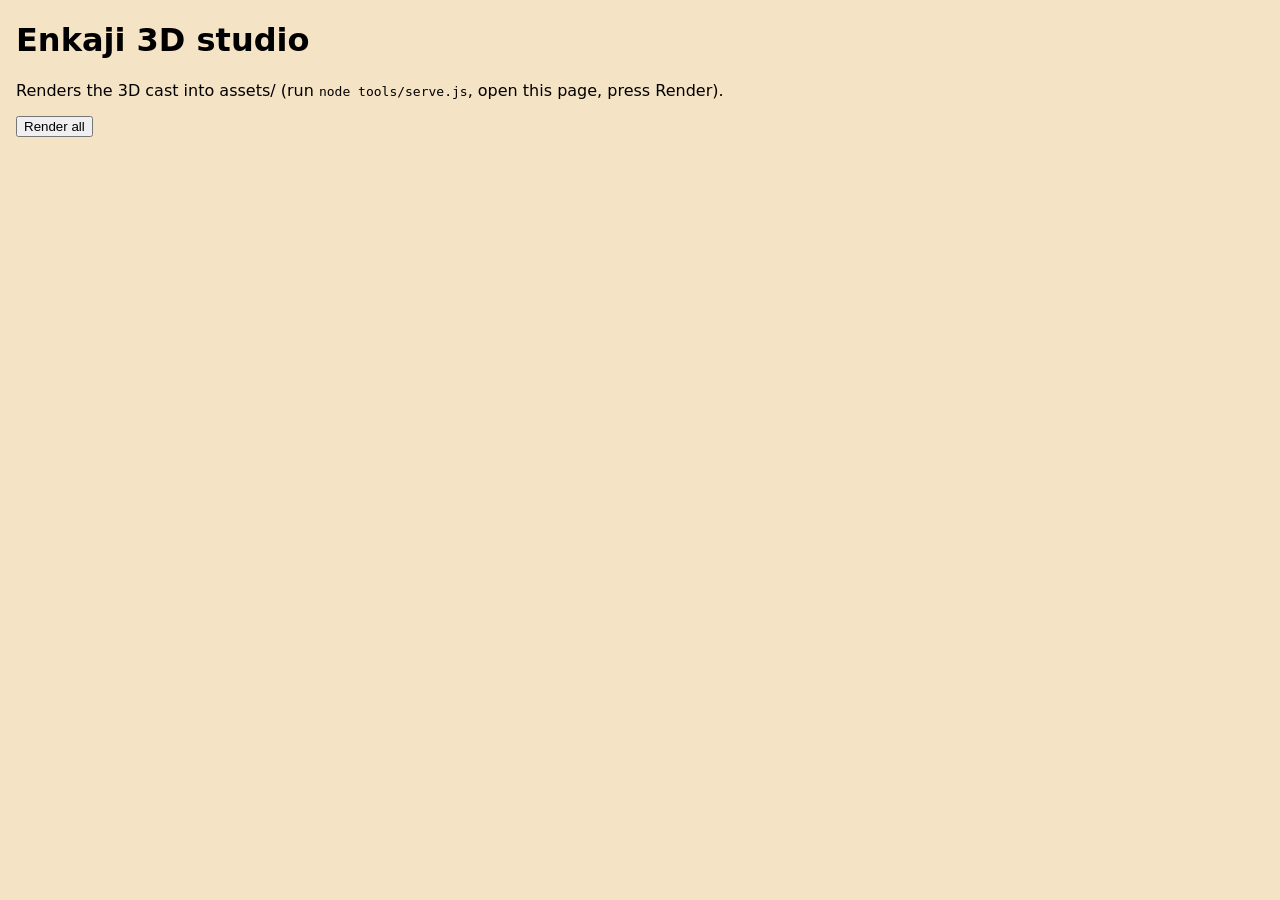
==== tools/studio3d.html @ eddcf959 "3D cast: portraits, cartoon cows, win dance and a 3D landing hero - tools/cast3d.js builds rounded, " ====
<!doctype html>
<html lang="en"><head><meta charset="utf-8"><title>Enkaji 3D studio</title>
<style>body { font-family: Inter, system-ui, sans-serif; background: #f4e3c4; margin: 16px; } img { background: #fff3; margin: 4px; vertical-align: top; max-width: 100%; } #log { white-space: pre; }</style></head>
<body><h1>Enkaji 3D studio</h1><p>Renders the 3D cast into assets/ (run <code>node tools/serve.js</code>, open this page, press Render).</p>
<button id="go">Render all</button> <span id="log"></span><div id="out"></div>
<script type="module">
import { THREE, person, rest, wave, dance, BPM, brick, BRICK_COLS, cow, hut, acacia, ball, matte } from './cast3d.js';

// The same cast as art.js CAST (kind, shuka colour, collar colours), plus a skin tone each.
const CAST = {
  girl: { kind: 'girl', wrap: '#1E88E5', collar: ['#FDD835', '#ffffff', '#E53935'] },
  boy: { kind: 'boy', wrap: '#E53935', collar: ['#1E88E5', '#ffffff'], skin: '#6e381f' },
  mama: { kind: 'woman', wrap: '#c62828', collar: ['#E53935', '#ffffff', '#1E88E5', '#FDD835'], skin: '#7f4428' },
  koko: { kind: 'elder', wrap: '#0277BD', collar: ['#ffffff', '#E53935', '#43A047', '#FDD835'] },
  ruth: { kind: 'woman', wrap: '#E53935', collar: ['#1E88E5', '#ffffff', '#FDD835'], skin: '#8a4b2c' },
  man: { kind: 'man', wrap: '#1565C0', collar: ['#E53935', '#ffffff'], skin: '#6a361e' },
  soil: { kind: 'man', wrap: '#6d4c41', collar: ['#E53935', '#ffffff'], skin: '#74401f' },
  it: { kind: 'man', wrap: '#1E88E5', collar: ['#FDD835', '#ffffff'], skin: '#5f311b' },
  health: { kind: 'woman', wrap: '#00897B', collar: ['#E53935', '#ffffff', '#43A047'], skin: '#7a4026' },
  schol: { kind: 'woman', wrap: '#0277BD', collar: ['#FB8C00', '#ffffff', '#E53935'], skin: '#6e3a22' },
  agri: { kind: 'man', wrap: '#43A047', collar: ['#E53935', '#FDD835'], skin: '#7f4428' },
};

const renderer = new THREE.WebGLRenderer({ antialias: true, alpha: true, preserveDrawingBuffer: true });
renderer.toneMapping = THREE.ACESFilmicToneMapping; renderer.toneMappingExposure = 1.08; renderer.outputColorSpace = THREE.SRGBColorSpace;
renderer.shadowMap.enabled = true; renderer.shadowMap.type = THREE.PCFSoftShadowMap; renderer.setClearColor(0x000000, 0);

function studio({ shadow = true, bg = null, wide = false } = {}) {
  const scene = new THREE.Scene(); if (bg) scene.background = bg;
  scene.add(new THREE.HemisphereLight('#fff0dc', '#b8601e', 1.15));
  const key = new THREE.DirectionalLight('#fff1e0', 2.5); key.position.set(2.5, 6, 5); key.castShadow = true;
  key.shadow.mapSize.set(2048, 2048); Object.assign(key.shadow.camera, wide ? { left: -9, right: 9, top: 7, bottom: -4, far: 40 } : { left: -2, right: 2, top: 3, bottom: -1, far: 20 }); key.shadow.mapSize.set(wide ? 4096 : 2048, wide ? 4096 : 2048); key.shadow.bias = -.0004; key.shadow.normalBias = .03; scene.add(key);
  const rim = new THREE.DirectionalLight('#cfe6ff', 2.1); rim.position.set(-3, 4, -5); scene.add(rim);
  const fill = new THREE.DirectionalLight('#ffd2a8', .7); fill.position.set(-5, 2, 3); scene.add(fill);
  if (shadow) { const sc = new THREE.Mesh(new THREE.PlaneGeometry(30, 30), new THREE.ShadowMaterial({ opacity: .28 })); sc.rotation.x = -Math.PI / 2; sc.receiveShadow = true; scene.add(sc); }
  return scene;
}
// Render at 2x and scale down for clean edges; returns a 2D canvas.
function shot(scene, camera, w, h) {
  renderer.setSize(w * 2, h * 2, false); camera.aspect = w / h; camera.updateProjectionMatrix(); renderer.render(scene, camera);
  const c = document.createElement('canvas'); c.width = w; c.height = h; const g = c.getContext('2d'); g.imageSmoothingQuality = 'high';
  g.drawImage(renderer.domElement, 0, 0, w, h); return c;
}
const log = m => document.getElementById('log').textContent = m;
async function save(name, canvas, q = .86) {
  const url = canvas.toDataURL('image/webp', q);
  const r = await fetch('/save?name=' + name, { method: 'POST', body: url }); if (!r.ok) throw new Error('save ' + name);
  const img = new Image(); img.src = url; img.title = name + ' ' + Math.round(url.length * .75 / 1024) + ' KB'; img.style.maxHeight = '180px'; document.getElementById('out').append(img);
  return Math.round(url.length * .75 / 1024);
}

// Head-and-shoulders portrait, slightly from the left, friendly head tilt.
async function portrait(key) {
  const scene = studio({ shadow: false }); const rig = person(CAST[key]); rest(rig); scene.add(rig.root);
  rig.root.rotation.y = -.25; rig.root.updateMatrixWorld(true);
  const hp = new THREE.Vector3(); rig.head.getWorldPosition(hp);
  const cam = new THREE.PerspectiveCamera(24, 1, .1, 50); cam.position.set(.35, hp.y + .15, 3.9); cam.lookAt(0, hp.y - .12, 0);
  return save('av-' + key, shot(scene, cam, 256, 256));
}
// Dance flipbook: one strip of frames, played on the site with CSS steps().
const DANCE = { frames: 48, w: 180, h: 234 };
async function danceStrip(key) {
  const scene = studio(); const rig = person(CAST[key]); scene.add(rig.root);
  const bricks = BRICK_COLS.map((c, i) => { const b = brick(c); const a = (i < 3 ? 1.75 : 4.53) + (i % 3) * .5; b.position.set(Math.sin(a) * .95, 0, Math.cos(a) * .6 - .2); b.rotation.y = a * 1.7; scene.add(b); return b; });
  const cam = new THREE.PerspectiveCamera(28, 1, .1, 50); cam.position.set(0, 1.75, 5.3); cam.lookAt(0, .95, 0);
  const strip = document.createElement('canvas'); strip.width = DANCE.w * DANCE.frames; strip.height = DANCE.h; const g = strip.getContext('2d');
  const len = 8 * 60 / BPM;
  for (let i = 0; i < DANCE.frames; i++) { dance(rig, i / DANCE.frames * len); g.drawImage(shot(scene, cam, DANCE.w, DANCE.h), i * DANCE.w, 0); }
  return save('dance-' + key, strip, .8);
}
// Cow portraits for the games, one per coat colour (same names as art.js COATS).
const COWS = { brown: ['#a0612c', '#f4efe6'], white: ['#f4efe6', '#3a2a20'], black: ['#2b1d16', '#f4efe6'], red: ['#c1592c', null], grey: ['#9e9e9e', '#f4efe6'] };
async function cowShot(name) {
  const scene = studio(); const k = cow(...COWS[name]); k.rotation.y = -.55; scene.add(k);
  const cam = new THREE.PerspectiveCamera(26, 1, .1, 50); cam.position.set(.3, 1.5, 5.2); cam.lookAt(.1, .78, 0);
  return save('cow-' + name, shot(scene, cam, 300, 260));
}
// Landing hero: golden hour in the Mara, the family playing with bricks in front of their enkaji.
async function hero() {
  const c = document.createElement('canvas'); c.width = 4; c.height = 256; const g2 = c.getContext('2d');
  const gr = g2.createLinearGradient(0, 0, 0, 256); gr.addColorStop(0, '#7fb6d6'); gr.addColorStop(.62, '#f7cf8a'); gr.addColorStop(1, '#f2b866');
  g2.fillStyle = gr; g2.fillRect(0, 0, 4, 256); const sky = new THREE.CanvasTexture(c); sky.colorSpace = THREE.SRGBColorSpace;
  const scene = studio({ shadow: false, bg: sky, wide: true }); scene.fog = new THREE.Fog('#f3d39a', 30, 95);
  const ground = new THREE.Mesh(new THREE.PlaneGeometry(120, 120), matte('#cf9f52', 1)); ground.rotation.x = -Math.PI / 2; ground.receiveShadow = true; scene.add(ground);
  for (const [x, z, s] of [[-14, -26, 7], [-2, -30, 9], [12, -27, 7.5], [24, -32, 9]]) scene.add(ball(1, matte('#8b9db0', 1), x, 0, z, s * 1.6, s * .55, s));  // blue-grey hills
  const sun = ball(1.6, new THREE.MeshBasicMaterial({ color: '#ffd27a' }), 9, 6.5, -34); scene.add(sun);
  const h1 = hut(); h1.position.set(-4.2, 0, -3.2); h1.scale.setScalar(1.25); scene.add(h1);
  const h2 = hut(); h2.position.set(-2.4, 0, -5.5); scene.add(h2);
  const t1 = acacia(); t1.position.set(2.8, 0, -5); t1.scale.setScalar(1.5); scene.add(t1);
  // golden grass tufts
  for (const [x, z, col, pt, ry] of [[3.3, -2.6, '#a0612c', '#f4efe6', -.5], [4.5, -4.4, '#f4efe6', '#2b1d16', -.9], [2.2, -5.8, '#3a2a20', '#f4efe6', .6]]) { const k = cow(col, pt); k.position.set(x, 0, z); k.rotation.y = ry; k.scale.setScalar(.9); scene.add(k); }
  const fam = [['mama', -1.1, .2, .25], ['girl', .35, .9, -.15], ['boy', 1.4, .5, -.4]];
  fam.forEach(([k, x, z, ry], i) => { const r = person(CAST[k]); rest(r); if (i === 0) wave(r, .12); if (i === 1) dance(r, 1.7); r.root.position.set(x, 0, z); r.root.rotation.y = ry; scene.add(r.root); });
  BRICK_COLS.forEach((col, i) => { const b = brick(col); b.position.set(-.5 + i * .3, 0, 1.6 + (i % 2) * .15); b.rotation.y = i * .7; scene.add(b); });
  const cam = new THREE.PerspectiveCamera(34, 1, .1, 120); cam.position.set(.3, 2.4, 7.6); cam.lookAt(.2, 1.25, -.5);
  return save('hero3d', shot(scene, cam, 880, 560), .84);
}

document.getElementById('go').onclick = async () => {
  const sizes = {};
  for (const k of Object.keys(CAST)) { log('portrait ' + k); sizes['av-' + k] = await portrait(k); }
  for (const c of Object.keys(COWS)) { log('cow ' + c); sizes['cow-' + c] = await cowShot(c); }
  for (const k of ['girl', 'boy']) { log('dance ' + k); sizes['dance-' + k] = await danceStrip(k); }
  log('hero'); sizes.hero3d = await hero();
  window.DONE = sizes; log('done ' + JSON.stringify(sizes));
};
</script>
</body></html>
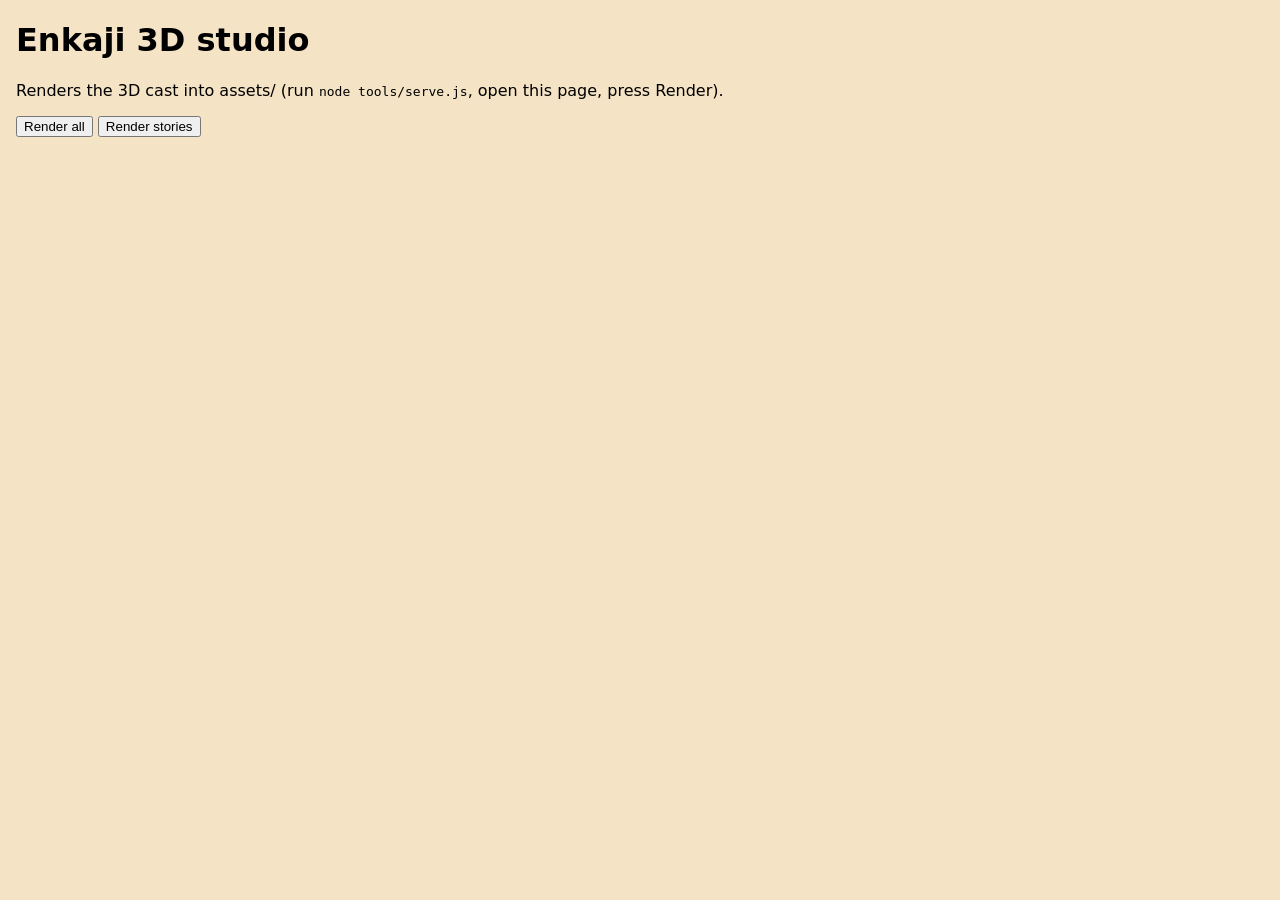
==== commit 95b93561: "3D stories, animated sunset landing and sunny-day game backgrounds - All 19 story pages are now 3D s" ====
--- a/tools/studio3d.html
+++ b/tools/studio3d.html
@@ -2,8 +2,9 @@
 <html lang="en"><head><meta charset="utf-8"><title>Enkaji 3D studio</title>
 <style>body { font-family: Inter, system-ui, sans-serif; background: #f4e3c4; margin: 16px; } img { background: #fff3; margin: 4px; vertical-align: top; max-width: 100%; } #log { white-space: pre; }</style></head>
 <body><h1>Enkaji 3D studio</h1><p>Renders the 3D cast into assets/ (run <code>node tools/serve.js</code>, open this page, press Render).</p>
-<button id="go">Render all</button> <span id="log"></span><div id="out"></div>
+<button id="go">Render all</button> <button id="st">Render stories</button> <span id="log"></span><div id="out"></div>
 <script type="module">
+import { PAGES, renderPage } from './stories3d.js';
 import { THREE, person, rest, wave, dance, BPM, brick, BRICK_COLS, cow, hut, acacia, ball, matte } from './cast3d.js';
 
 // The same cast as art.js CAST (kind, shuka colour, collar colours), plus a skin tone each.
@@ -104,5 +105,25 @@
   log('hero'); sizes.hero3d = await hero();
   window.DONE = sizes; log('done ' + JSON.stringify(sizes));
 };
+// Story pages: assets/story-<id>-<n>.webp, and their anchors for art.js.
+document.getElementById('st').onclick = async () => {
+  const all = PAGES(CAST), anchors = {};
+  for (const [id, pages] of Object.entries(all)) for (let i = 0; i < pages.length; i++) {
+    log('story ' + id + ' ' + (i + 1)); const [t, build] = pages[i];
+    const r = renderPage(renderer, t, build); anchors[id + '-' + (i + 1)] = r.anchors;
+    await save('story-' + id + '-' + (i + 1), r.canvas, .82);
+  }
+  window.ANCHORS = anchors; window.DONE = true; log('stories done');
+};
+// Landing family on a transparent background (stands on the animated sunset): assets/hero-family.webp
+window.familyCut = async () => {
+  const scene = studio({ wide: true });
+  const fam = [['mama', -1.15, .1, .25, 'wave'], ['girl', .3, .8, -.1, 'dance'], ['boy', 1.45, .45, -.35, 'rest']];
+  fam.forEach(([k, x, z, ry, p]) => { const r = person(CAST[k]); rest(r); if (p === 'wave') wave(r, .12); if (p === 'dance') dance(r, 1.7); r.root.position.set(x, 0, z); r.root.rotation.y = ry; scene.add(r.root); });
+  BRICK_COLS.forEach((col, i) => { const b = brick(col); b.position.set(-.55 + i * .3, 0, 1.6 + (i % 2) * .15); b.rotation.y = i * .7; scene.add(b); });
+  const k = cow('#a0612c', '#f4efe6'); k.position.set(2.9, 0, -1.1); k.rotation.y = -.7; k.scale.setScalar(.85); scene.add(k);
+  const cam = new THREE.PerspectiveCamera(30, 1, .1, 120); cam.position.set(.4, 2.1, 7.4); cam.lookAt(.6, 1.15, 0);
+  return save('hero-family', shot(scene, cam, 880, 620), .86);
+};
 </script>
 </body></html>
